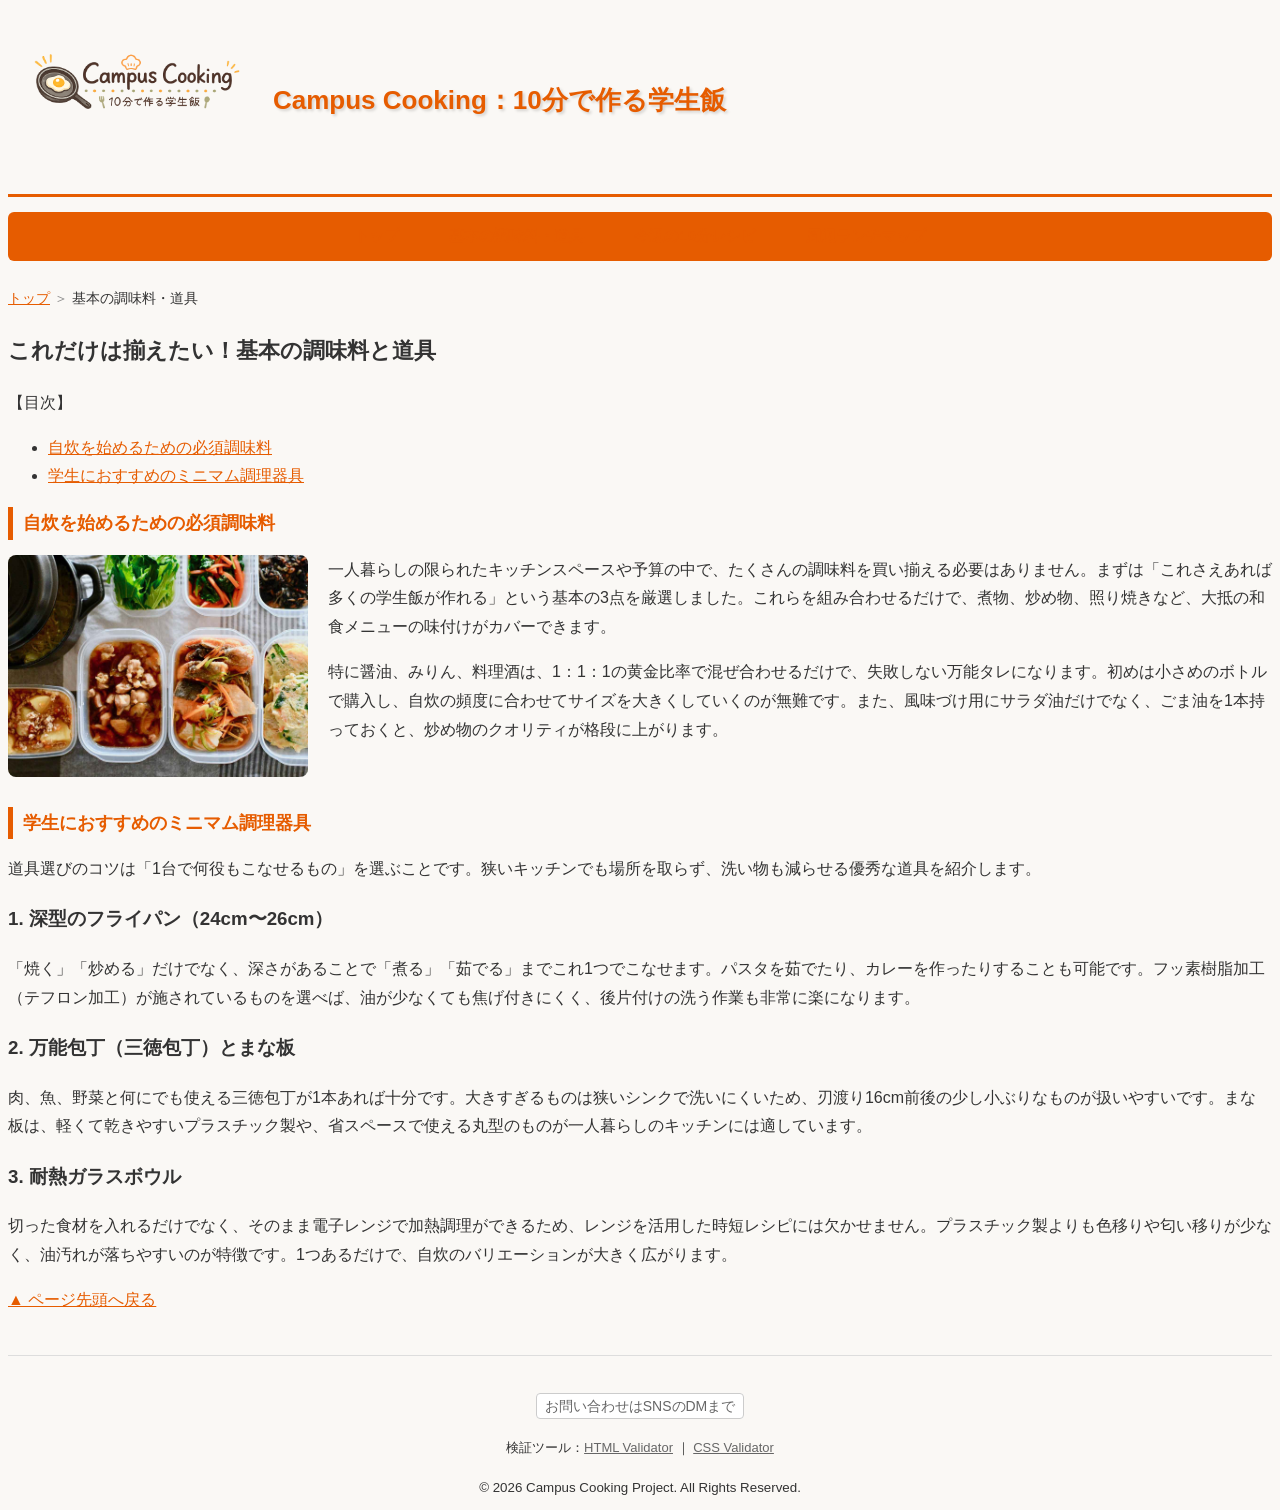
==== item.html @ ebaa7884 "Add files via upload" ====
<!DOCTYPE html>
<html lang="ja">
<head>
    <meta charset="UTF-8">
    <meta name="description" content="自炊を始める大学生向けに、これだけは揃えたい基本の調味料3点と、1台で何役もこなせるミニマムな調理器具を紹介します。">
    <meta name="viewport" content="width=device-width, initial-scale=1.0">
    <title>基本の調味料・道具：Campus Cooking</title>
    <link rel="stylesheet" href="mystyle.css/mystyle.css">
</head>
<body>
    <header>
        <h1><img src="images/top.png" alt="Campus Cooking ロゴ" width="250" id="pagetop"> Campus Cooking：10分で作る学生飯</h1>
        
        <nav class="top-nav">
            <ul>
                <li><a href="index.html">トップ</a></li>
                <li><a href="item.html">基本の調味料・道具</a></li>
                <li><a href="recipe.html">今週の10分レシピ</a></li>
                <li><a href="map.html">周辺ランチマップ</a></li>
            </ul>
        </nav>
    </header>

    <article>
        <ol class="breadcrumb">
            <li><a href="index.html">トップ</a></li>
            <li>基本の調味料・道具</li>
        </ol>

        <h1>これだけは揃えたい！基本の調味料と道具</h1>
        
        <div class="page-contents">
            <p>【目次】</p>
            <ul>
                <li><a href="#seasoning">自炊を始めるための必須調味料</a></li>
                <li><a href="#tools">学生におすすめのミニマム調理器具</a></li>
            </ul>
        </div>
        
        <section class="clearfix" id="seasoning">
            <h2>自炊を始めるための必須調味料</h2>
            <img src="images/main.jpg" alt="調味料のイメージ" width="300" class="float-left-img">
            <p>一人暮らしの限られたキッチンスペースや予算の中で、たくさんの調味料を買い揃える必要はありません。まずは「これさえあれば多くの学生飯が作れる」という基本の3点を厳選しました。これらを組み合わせるだけで、煮物、炒め物、照り焼きなど、大抵の和食メニューの味付けがカバーできます。</p>
            <p>特に醤油、みりん、料理酒は、1：1：1の黄金比率で混ぜ合わせるだけで、失敗しない万能タレになります。初めは小さめのボトルで購入し、自炊の頻度に合わせてサイズを大きくしていくのが無難です。また、風味づけ用にサラダ油だけでなく、ごま油を1本持っておくと、炒め物のクオリティが格段に上がります。</p>
        </section>

        <section id="tools">
            <h2>学生におすすめのミニマム調理器具</h2>
            <p>道具選びのコツは「1台で何役もこなせるもの」を選ぶことです。狭いキッチンでも場所を取らず、洗い物も減らせる優秀な道具を紹介します。</p>
            
            <h3>1. 深型のフライパン（24cm〜26cm）</h3>
            <p>「焼く」「炒める」だけでなく、深さがあることで「煮る」「茹でる」までこれ1つでこなせます。パスタを茹でたり、カレーを作ったりすることも可能です。フッ素樹脂加工（テフロン加工）が施されているものを選べば、油が少なくても焦げ付きにくく、後片付けの洗う作業も非常に楽になります。</p>

            <h3>2. 万能包丁（三徳包丁）とまな板</h3>
            <p>肉、魚、野菜と何にでも使える三徳包丁が1本あれば十分です。大きすぎるものは狭いシンクで洗いにくいため、刃渡り16cm前後の少し小ぶりなものが扱いやすいです。まな板は、軽くて乾きやすいプラスチック製や、省スペースで使える丸型のものが一人暮らしのキッチンには適しています。</p>

            <h3>3. 耐熱ガラスボウル</h3>
            <p>切った食材を入れるだけでなく、そのまま電子レンジで加熱調理ができるため、レンジを活用した時短レシピには欠かせません。プラスチック製よりも色移りや匂い移りが少なく、油汚れが落ちやすいのが特徴です。1つあるだけで、自炊のバリエーションが大きく広がります。</p>
        </section>

        <p class="return-top"><a href="#pagetop">▲ ページ先頭へ戻る</a></p>
    </article>

    <footer>
        <p><span class="contact">お問い合わせはSNSのDMまで</span></p>
        <p class="validator-links">
            検証ツール：<a href="https://validator.w3.org/">HTML Validator</a> ｜ 
            <a href="https://jigsaw.w3.org/css-validator/">CSS Validator</a>
        </p>
        <small>&copy; 2026 Campus Cooking Project. All Rights Reserved.</small>
    </footer>
</body>
</html>
---- mystyle.css/mystyle.css ----
@charset "UTF-8";

body {
    font-family: "Helvetica Neue", Arial, "Hiragino Kaku Gothic ProN", "Hiragino Sans", Meiryo, sans-serif;
    background-color: #faf8f5;
    color: #333333;
    line-height: 1.8;
}

header h1 {
    font-size: 26px;
    color: #e65c00;
    border-bottom: 3px solid #e65c00;
    padding-bottom: 10px;
    text-shadow: 2px 2px 3px rgba(0, 0, 0, 0.15);
    display: flex;
    align-items: center;
    gap: 15px;
    margin-bottom: 15px;
}

.top-nav {
    background-color: #e65c00;
    padding: 10px 0;
    border-radius: 6px;
    margin-bottom: 25px;
}

.top-nav ul {
    list-style-type: none;
    padding: 0;
    margin: 0;
    display: flex;
    justify-content: center;
    gap: 30px;
}

.top-nav li {
    display: inline;
}

.top-nav a {
    color: #ffffff;
    text-decoration: none;
    font-weight: bold;
    font-size: 15px;
    padding: 5px 10px;
    transition: color 0.3s;
}

.top-nav a:hover {
    color: #ffebcc;
}

article h1 {
    font-size: 22px;
    color: #333333;
}

h2 {
    font-size: 18px;
    color: #e65c00;
    border-left: 5px solid #e65c00;
    padding-left: 10px;
}

strong {
    color: #e65c00;
    background: linear-gradient(transparent 60%, #ffebcc 60%);
}

.info-box {
    background-color: #ffffff;
    border: 1px solid #dddddd;
    padding: 15px;
    margin-top: 20px;
    border-radius: 8px;
    box-shadow: 0 2px 5px rgba(0,0,0,0.05);
}

.contact {
    font-size: 14px;
    color: #666666;
    background-color: #ffffff;
    padding: 4px 8px;
    border: 1px solid #cccccc;
    border-radius: 4px;
}

footer {
    margin-top: 40px;
    text-align: center;
    padding-top: 20px;
    border-top: 1px solid #dddddd;
}

.main-img {
    border-radius: 12px;
    display: block;
    margin-bottom: 15px;
}

.recipe-list {
    list-style-type: square;
    padding-left: 20px;
}
.breadcrumb {
    list-style-type: none;
    padding: 0;
    margin: 10px 0 20px 0;
    font-size: 14px;
}

.breadcrumb li {
    display: inline;
}

.breadcrumb li+li:before {
    content: " ＞ ";
    color: #888888;
}

.float-left-img {
    float: left;
    margin-right: 20px;
    margin-bottom: 15px;
    border-radius: 8px;
}

.clearfix::after {
    content: "";
    clear: both;
    display: block;
}
/* --- リンクの状態別のスタイル設定 --- */
a:link {
    color: #e65c00;
}
a:visited {
    color: #b34700;
}
a:active {
    color: #ff8033;
}


.validator-links {
    font-size: 13px;
    margin-top: 10px;
}
.validator-links a {
    color: #666666;
    text-decoration: underline;
}


@media print {
    body {
        background-color: #ffffff;
        color: #000000;
        font-size: 12pt;
    }
    .top-nav, .page-contents, .return-top, .validator-links {
        display: none;
    }
}
.dummy {
    margin: 0;
}
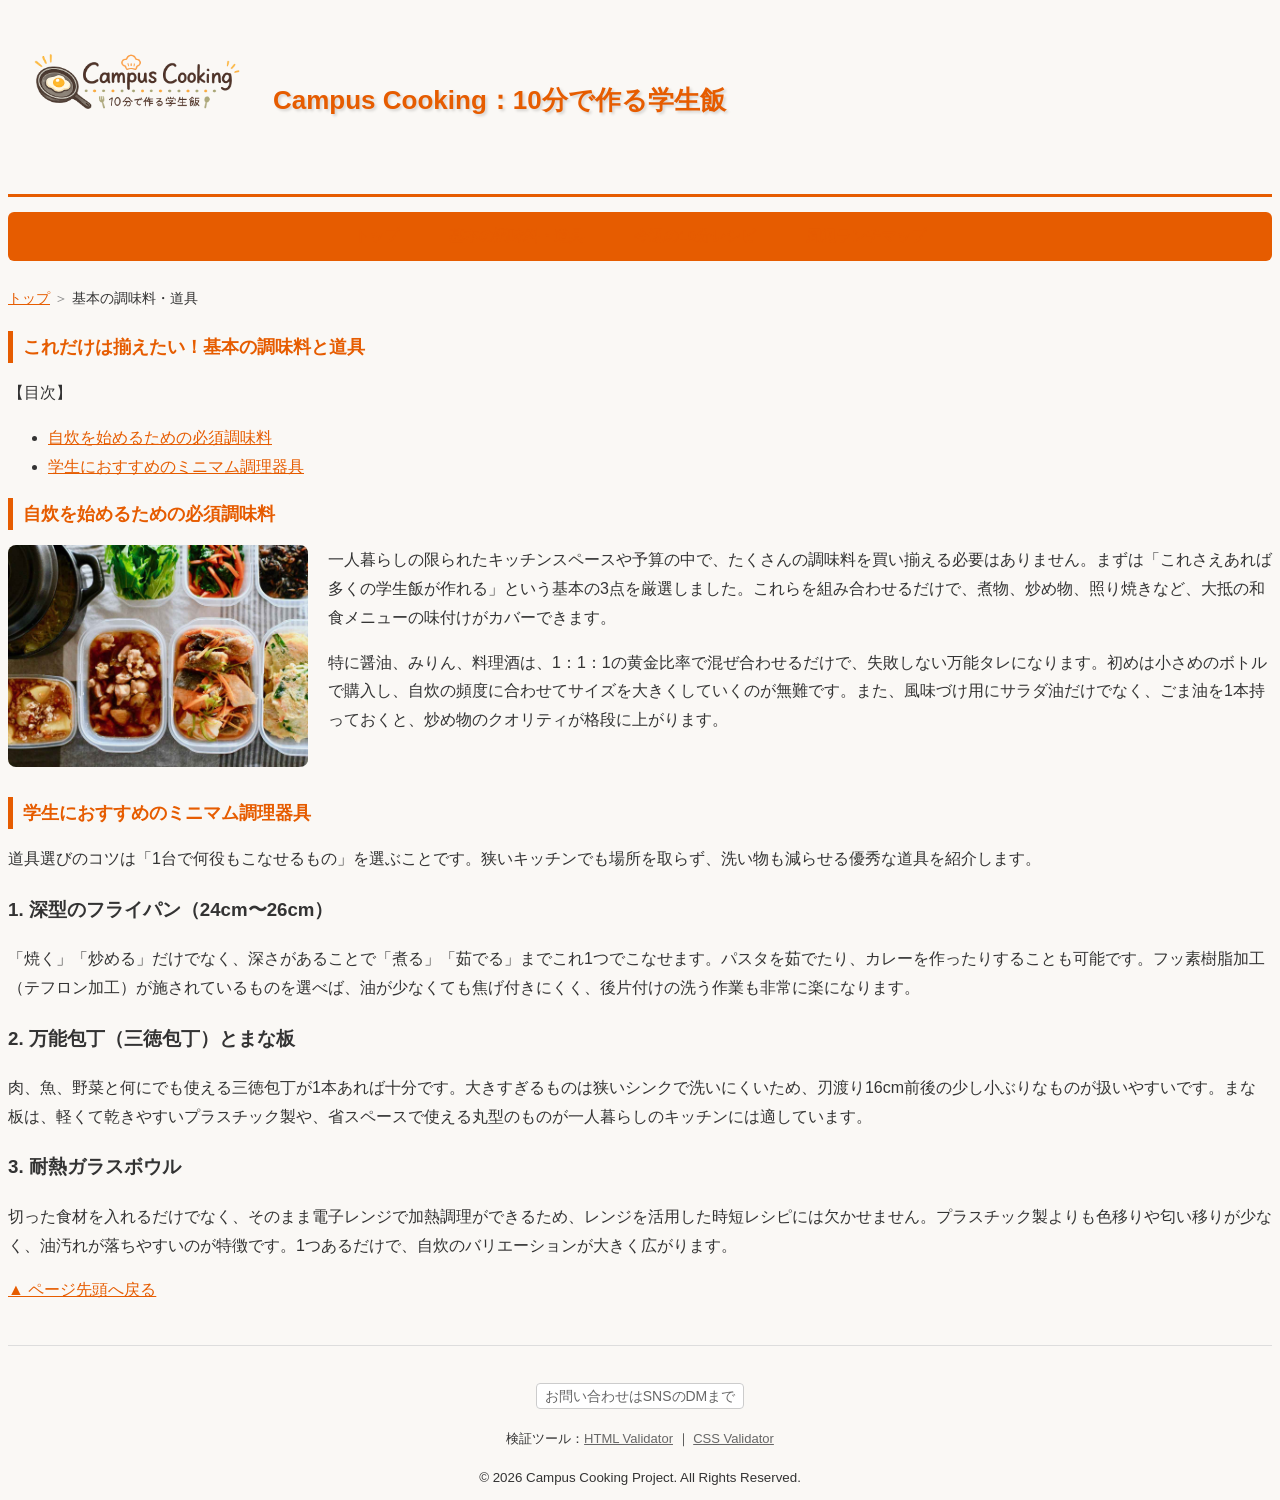
==== commit 1ac7504c: "Add files via upload" ====
--- a/item.html
+++ b/item.html
@@ -27,7 +27,7 @@
             <li>基本の調味料・道具</li>
         </ol>
 
-        <h1>これだけは揃えたい！基本の調味料と道具</h1>
+        <h2>これだけは揃えたい！基本の調味料と道具</h2>
         
         <div class="page-contents">
             <p>【目次】</p>
--- a/mystyle.css/mystyle.css
+++ b/mystyle.css/mystyle.css
@@ -166,4 +166,17 @@
 }
 .dummy {
     margin: 0;
-}+}
+
+img {
+    border-radius: 8px;
+    transition: transform 0.3s ease; 
+}
+
+img:hover {
+    transform: scale(1.03);
+}
+
+.dummy { 
+margin: 0; 
+} 
